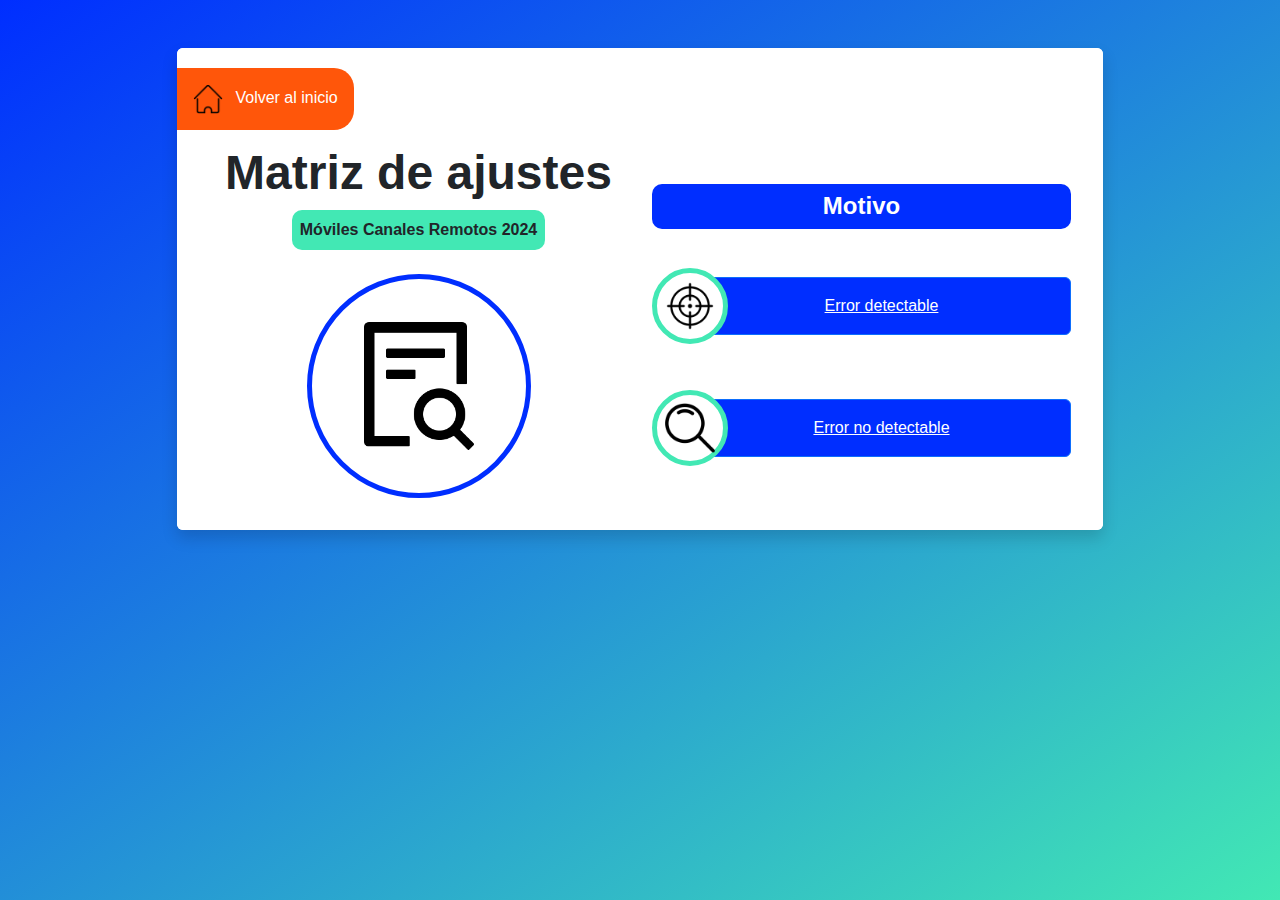
==== index.html @ 4811603f "eeeeee" ====
<!DOCTYPE html>
<html lang="es">

<head>
    <meta charset="UTF-8">
    <meta name="viewport" content="width=device-width, initial-scale=1.0">
    <title>Matriz de ajustes</title>
    <link rel="stylesheet" href="https://cdnjs.cloudflare.com/ajax/libs/font-awesome/6.1.1/css/all.min.css" />
    <link rel="stylesheet" href="https://cdn.jsdelivr.net/npm/bootstrap@5.3.2/dist/css/bootstrap.min.css" />
    <link rel="stylesheet" href="styles/matriz-ajustes.css">
</head>

<body>
    <div class="container py-4">
        <div class="row py-4">
            <div class="col-lg-10 mx-auto">
                <div class="card rounded shadow border-0">
                    <div class="card-body bg-white rounded position-relative">
                        <div class="row">
                            <div class="col-md-6 mb-5 mb-md-0 center-column">
                                <h1 class="display-5 fw-bold mb-2">Matriz de ajustes</h1>

                                <p class="alerta--cyan p-2 mb-4">Móviles Canales Remotos 2024</p>

                                <div class="imagen">
                                    <img src="./assets/imagen/file-search.png" alt="Fallas masivas" class="imagen__img">
                                </div>
                            </div>

                            <div class="col-md-6 center-column align-items-stretch">
                                <h2 class="alerta--blue p-2 mb-5">Motivo</h2>

                                <div class="boton">
                                    <div class="boton__imagen">
                                        <img src="./assets/imagen/punto-mira.png" alt="" class="boton__imagen-src" />
                                    </div>

                                    <button type="button" class="boton__texto btn btn-primary w-100" id="btn_error_detectable">Error
                                        detectable</button>
                                </div>

                                <div class="boton">
                                    <div class="boton__imagen">
                                        <img src="./assets/imagen/buscar.png" alt="" class="boton__imagen-src" />
                                    </div>

                                    <button type="button" class="boton__texto btn btn-primary w-100">Error no
                                        detectable</button>
                                </div>
                            </div>
                        </div>

                        <a href="./" role="button" class="btn btn-primary boton-regresar">
                            <img src="./assets/imagen/home.png" alt="" width="30" class="me-2" />
                            Volver al inicio</a>
                    </div>
                </div>
            </div>
        </div>
    </div>

    <script src="https://ajax.googleapis.com/ajax/libs/jquery/3.7.1/jquery.min.js"></script>
    <script src="https://cdn.jsdelivr.net/npm/bootstrap@5.3.2/dist/js/bootstrap.bundle.min.js"></script>
    <script src="scripts/matriz-ajustes.js"></script>
</body>

</html>
---- styles/matriz-ajustes.css ----
:root {
    --blue: #002eff;
    --cyan: #42e8b4;
    --grey: #a4a4a6;
    --grey-light: #dbdbdb;
    --orange: #ff560a;
}

body {
    min-height: 100vh;
    background-color: var(--blue);
    background-image: linear-gradient(147deg, var(--blue) 0%, var(--cyan) 100%);
    font-family: Barlow, sans-serif;
}

h1, p {
    margin: 0;
}

.card-body {
    padding: 6rem 2rem 2rem 2rem;
}

.center-column {
    display: flex;
    flex-flow: column nowrap;
    justify-content: center;
    align-items: center;
}

.alerta--cyan {
    background: var(--cyan);
    border-radius: 10px;
    font-weight: bold;
}

.alerta--blue {
    background: var(--blue);
    border-radius: 10px;
    color: #fff;
    font-size: 1.5rem;
    font-weight: bold;
    text-align: center;
}

.imagen {
    border: 5px solid var(--blue);
    border-radius: 50%;
    display: flex;
    justify-content: center;
    align-items: center;
    padding: 2rem;
}

.imagen__img {
    width: 150px;
    height: 150px;
} 

.boton {
    display: flex;
    align-items: center;
    position: relative;
}

.boton:first-of-type {
    margin-bottom: 4rem;
}

.boton__imagen {
    background: #fff;
    border: 5px solid var(--cyan);
    border-radius: 50%;
    padding: .5rem;
    position: absolute;
    left: 0px;
}

.boton__imagen-src {
    width: 50px;
    height: 50px;
}

.boton__texto {
    background: var(--blue);
    text-decoration: underline;
    margin-left: 40px;
    padding: 1rem;
}

.boton-regresar {
    background: var(--orange);
    border-radius: 20px;
    border-top-left-radius: 0px;
    border-bottom-left-radius: 0px;
    border: none;
    padding: 1rem;
    position: absolute;
    top: 20px;
    left: 0px;
}
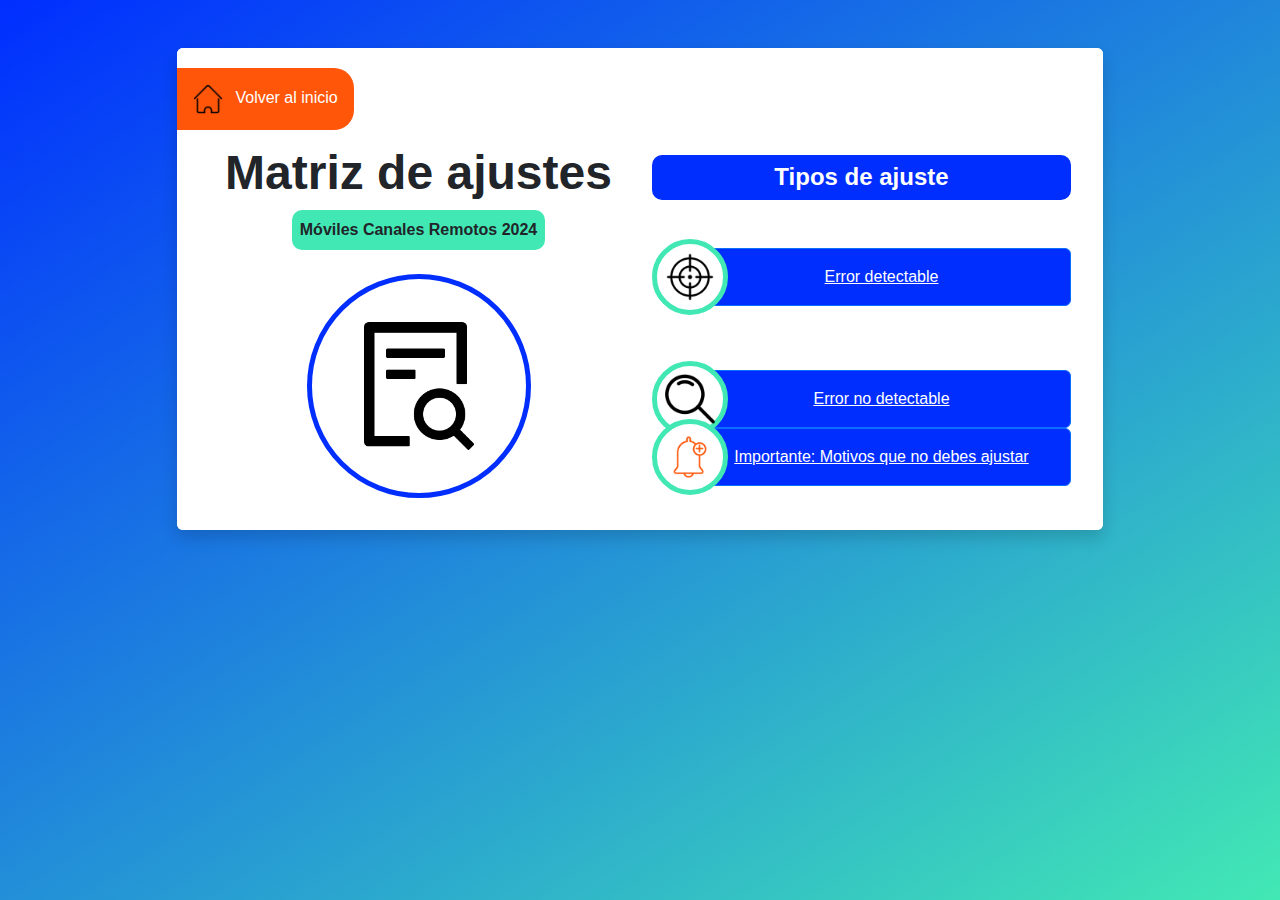
==== commit eb550f05: "Add files via upload" ====
--- a/index.html
+++ b/index.html
@@ -28,7 +28,7 @@
                             </div>
 
                             <div class="col-md-6 center-column align-items-stretch">
-                                <h2 class="alerta--blue p-2 mb-5">Motivo</h2>
+                                <h2 class="alerta--blue p-2 mb-5">Tipos de ajuste</h2>
 
                                 <div class="boton">
                                     <div class="boton__imagen">
@@ -44,8 +44,17 @@
                                         <img src="./assets/imagen/buscar.png" alt="" class="boton__imagen-src" />
                                     </div>
 
-                                    <button type="button" class="boton__texto btn btn-primary w-100">Error no
+                                    <button type="button" class="boton__texto btn btn-primary w-100" id="btn_error_no_detectable">Error no
                                         detectable</button>
+                                </div>
+
+                                <div class="boton">
+                                    <div class="boton__imagen">
+                                        <img src="./assets/imagen/campana.png" alt="" class="boton__imagen-src" />
+                                    </div>
+
+                                    <button type="button" class="boton__texto btn btn-primary w-100" >Importante: Motivos que no 
+                                        debes ajustar</button>
                                 </div>
                             </div>
                         </div>
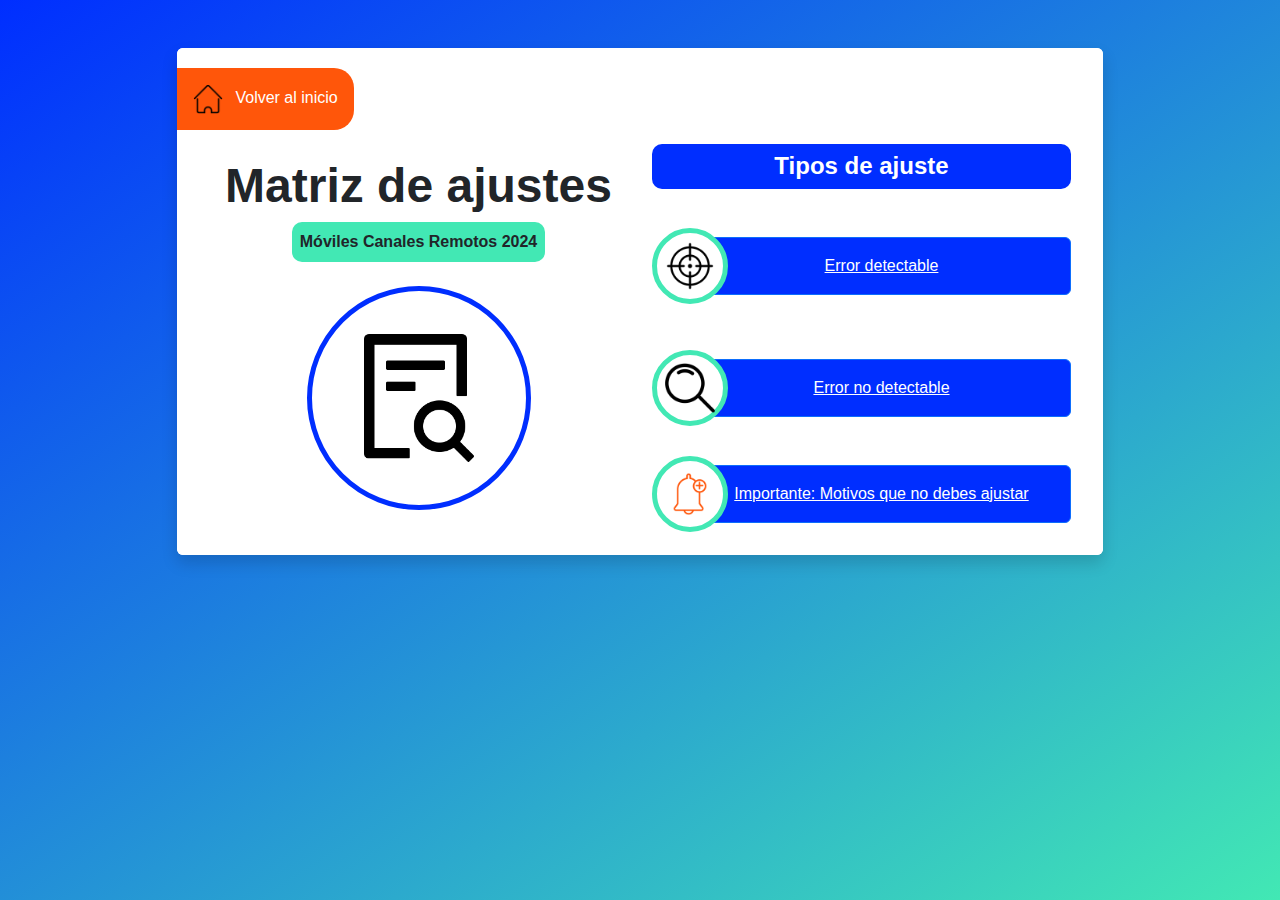
==== commit cbb00d8e: "Add files via upload" ====
--- a/index.html
+++ b/index.html
@@ -47,13 +47,14 @@
                                     <button type="button" class="boton__texto btn btn-primary w-100" id="btn_error_no_detectable">Error no
                                         detectable</button>
                                 </div>
-
+                                <br>
+                                <br>
                                 <div class="boton">
                                     <div class="boton__imagen">
                                         <img src="./assets/imagen/campana.png" alt="" class="boton__imagen-src" />
                                     </div>
 
-                                    <button type="button" class="boton__texto btn btn-primary w-100" >Importante: Motivos que no 
+                                    <button type="button" class="boton__texto btn btn-primary w-100">Importante: Motivos que no 
                                         debes ajustar</button>
                                 </div>
                             </div>
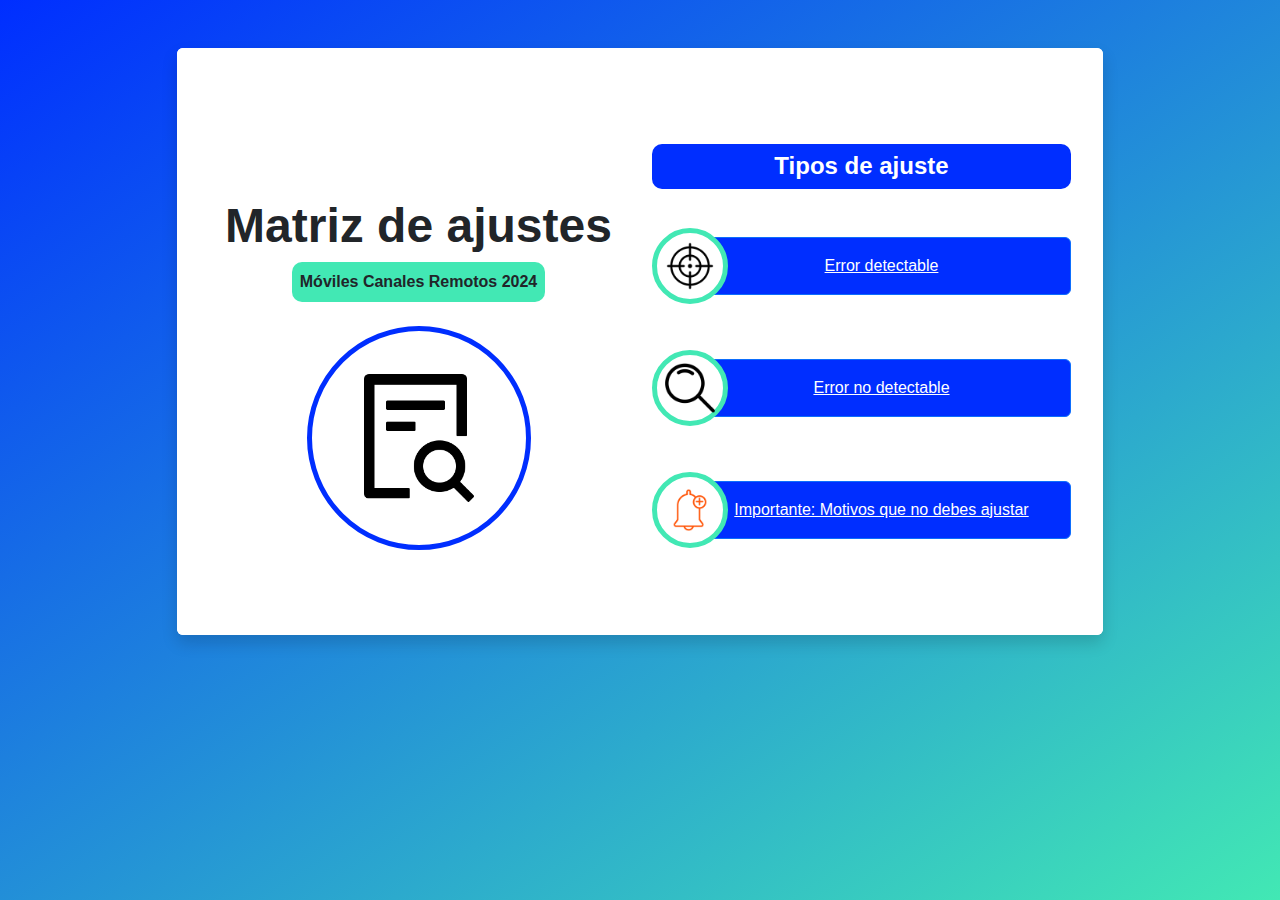
==== commit a502ed8e: "Add files via upload" ====
--- a/index.html
+++ b/index.html
@@ -35,7 +35,8 @@
                                         <img src="./assets/imagen/punto-mira.png" alt="" class="boton__imagen-src" />
                                     </div>
 
-                                    <button type="button" class="boton__texto btn btn-primary w-100" id="btn_error_detectable">Error
+                                    <button type="button" class="boton__texto btn btn-primary w-100"
+                                        id="btn_error_detectable">Error
                                         detectable</button>
                                 </div>
 
@@ -44,25 +45,22 @@
                                         <img src="./assets/imagen/buscar.png" alt="" class="boton__imagen-src" />
                                     </div>
 
-                                    <button type="button" class="boton__texto btn btn-primary w-100" id="btn_error_no_detectable">Error no
+                                    <button type="button" class="boton__texto btn btn-primary w-100"
+                                        id="btn_error_no_detectable">Error no
                                         detectable</button>
                                 </div>
-                                <br>
-                                <br>
+
                                 <div class="boton">
                                     <div class="boton__imagen">
                                         <img src="./assets/imagen/campana.png" alt="" class="boton__imagen-src" />
                                     </div>
 
-                                    <button type="button" class="boton__texto btn btn-primary w-100">Importante: Motivos que no 
+                                    <button type="button" class="boton__texto btn btn-primary w-100"
+                                        id="btn_motivo_no_debe_ajustar">Importante: Motivos que no
                                         debes ajustar</button>
                                 </div>
                             </div>
                         </div>
-
-                        <a href="./" role="button" class="btn btn-primary boton-regresar">
-                            <img src="./assets/imagen/home.png" alt="" width="30" class="me-2" />
-                            Volver al inicio</a>
                     </div>
                 </div>
             </div>
--- a/styles/matriz-ajustes.css
+++ b/styles/matriz-ajustes.css
@@ -63,7 +63,7 @@
     position: relative;
 }
 
-.boton:first-of-type {
+.boton{
     margin-bottom: 4rem;
 }
 
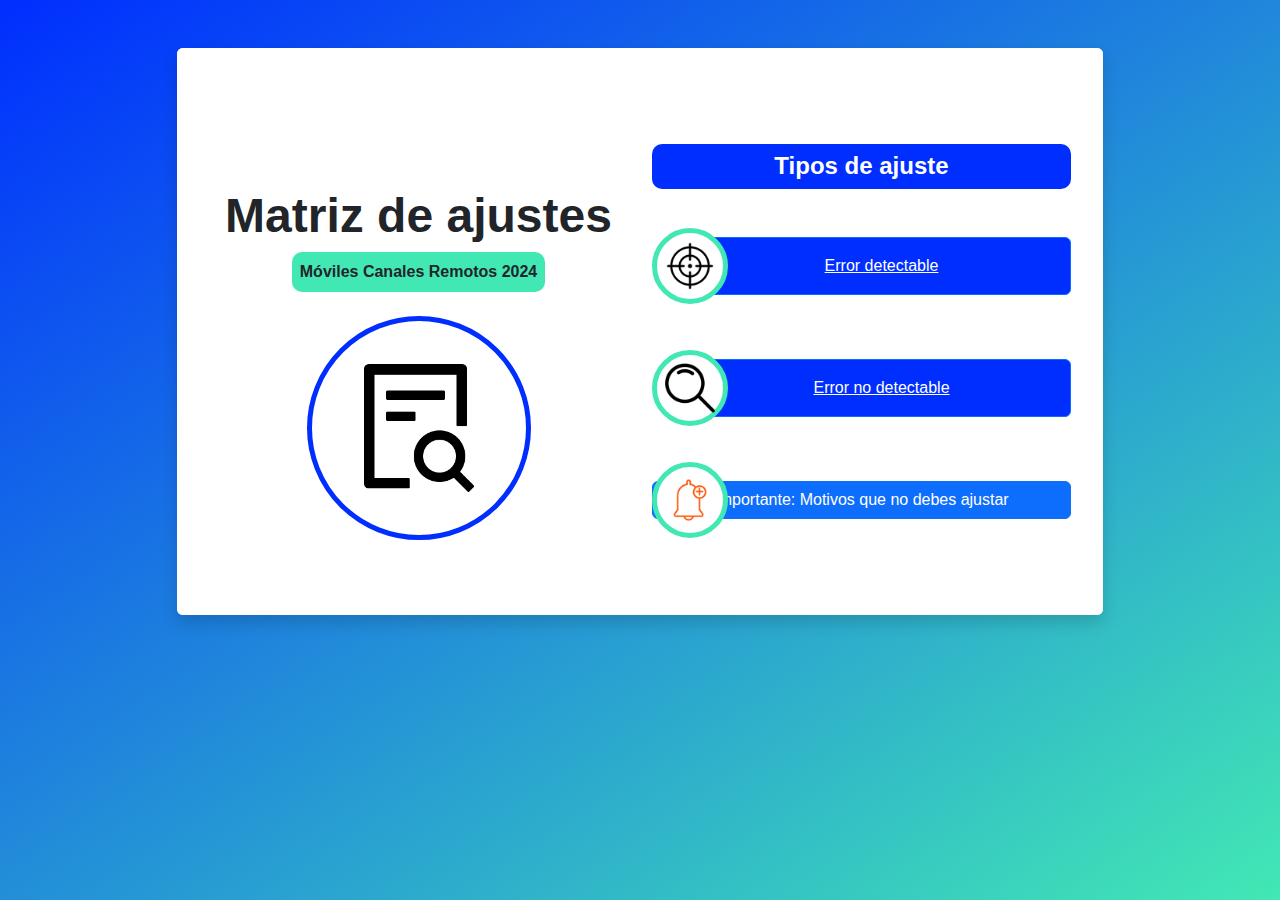
==== commit b9d3d73a: "Add files via upload" ====
--- a/index.html
+++ b/index.html
@@ -55,7 +55,7 @@
                                         <img src="./assets/imagen/campana.png" alt="" class="boton__imagen-src" />
                                     </div>
 
-                                    <button type="button" class="boton__texto btn btn-primary w-100"
+                                    <button type="button" class="boton__texto1 btn btn-primary w-100"
                                         id="btn_motivo_no_debe_ajustar">Importante: Motivos que no
                                         debes ajustar</button>
                                 </div>
